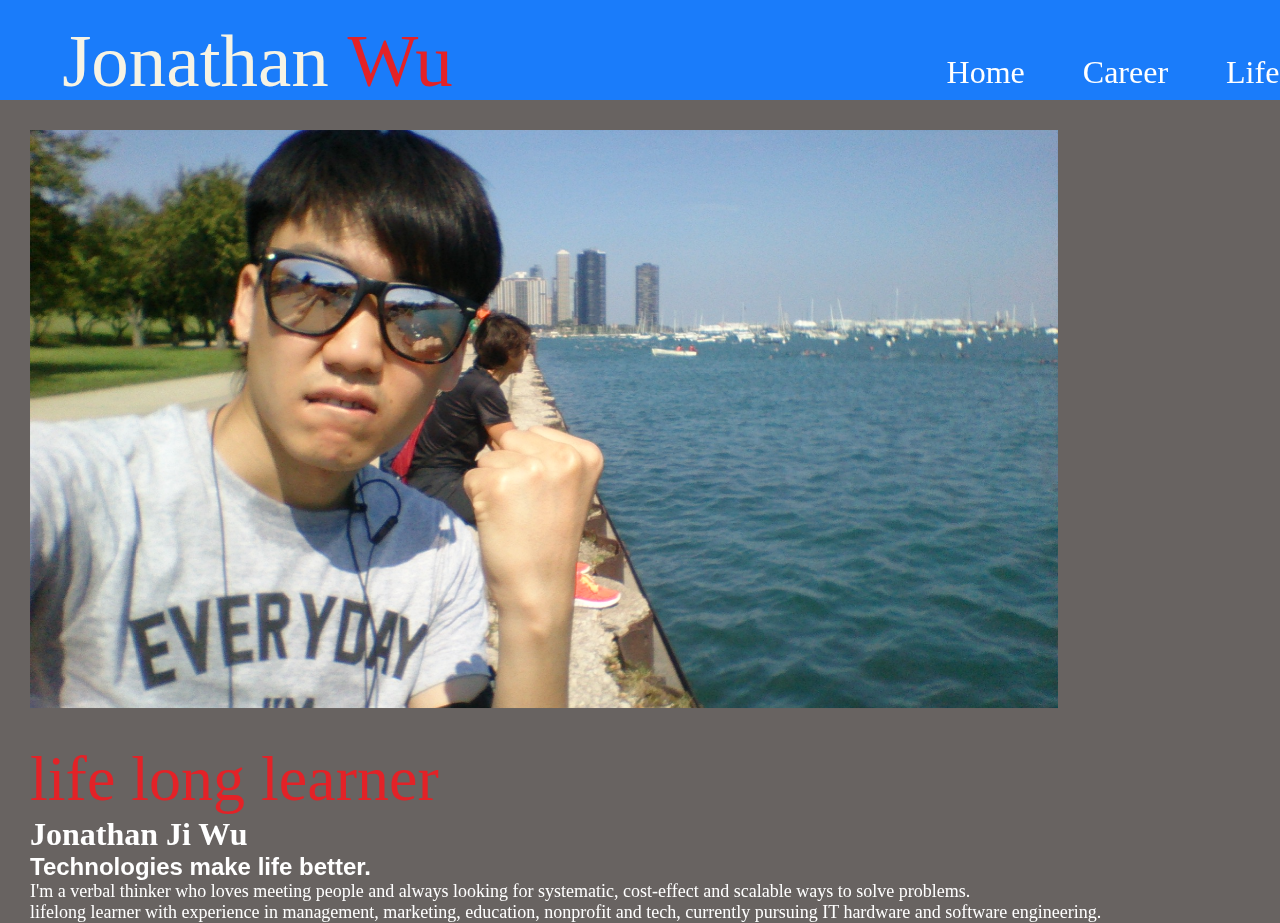
==== index.html @ 95a13570 "Add files via upload" ====
<!DOCTYPE html>
<html lang="en">
  <head>
    <meta charset="UTF-8" />
    <meta http-equiv="X-UA-Compatible" content="IE=edge" />
    <meta name="viewport" content="width=device-width, initial-scale=1.0" />
    <link rel="stylesheet" href="CSS/CSS.css" />
    <title>Jon's Website</title>
  </head>
  <body>
    <div class="nav-bar">
        <a href="#"><span>Jonathan</span><span_wu>Wu</span_wu></a>
        <nav>
          <ul class="nav-tag">
            <li><a href="#">Home</a></li>
            <li><a href="pages/career.html">Career</a></li>
            <li><a href="pages/life.html">Life</a></li>
            <li><a href="pages/contact.html">Contact</a></li>
            <li>
              <a
                href="https://www.linkedin.com/in/jonathanjwubrave/"
                target="_blank"
                >Linkedin</a
              >
            </li>
          </ul>
        </nav>
      </div>

      <div class="photo">
        <img id="img_merock" src="image/merock.JPG" alt="me_rock">
      </div>
      
        <p class="sub_head" id="self-tag">life long learner</p>
        <h1 id="index-me">Jonathan Ji Wu</h1>
      <div id="self-word">
        <h2>Technologies make life better.</h2>
        <p>I'm a verbal thinker who loves meeting people and always looking for systematic, cost-effect and scalable ways to solve problems.</p>
        <p>lifelong learner with experience in management, marketing, education, nonprofit and tech, currently pursuing IT hardware and software engineering.</p>
      </div>
    </div>
  </body>
</html>
---- CSS/CSS.css ----
p {
  font-size: large;
}
body {
  background-color: #686361;
}
#page_career {
  background-color: #0f1022;
}
h1 {
  color: #ffffff;
  font-family: initial, "Times New Roman", Times, serif, Haettenschweiler,
    "Arial Narrow Bold", sans-serif;
}
h2 {
  color: #ffffff;
  font-family: sans-serif;
}
h3 {
  color: #ffffff;
  font-family: initial;
}
h4 {
  color: #ffffff;
  font-family: sans-serif;
}
h5 {
  color: #ffffff;
  font-family: sans-serif;
}
h6 {
  color: #ffffff;
  font-family: sans-serif;
}
p {
  color: #ffffff;
  font-family: Cambria, Cochin, Georgia, Times, "Times New Roman", serif;
}
h4 {
  color: #ffffff;
}
ul {
  color: #ffffff;
}
table {
  color: #ffffff;
}
span {
  color: rgb(246, 243, 228);
  font-size: 75px;
  position: relative;
  left: 10%;
  top: 5%;
}
span_wu {
  color: #e32227;
  font-size: 75px;
  position: relative;
  left: 15%;
  top: 5%;
}
form {
  padding: 15px;
  border-style: solid;
}
input[type="button"] {
  color: black;
  background-color: #e32227;
  padding: 5px;
}
input[type="button"]:hover {
  border: solid;
  background-color: rgb(15, 49, 94);
}
input[type="text"]:focus {
  background-color: teal;
  color: black;
  width: 100%;
  transition: 1s;
}
#real_vid {
  font-size: 500%;
}
li {
  display: inline;
}
#img_merock {
  position: relative;
  width: 85%;
  padding: 30px;
  border: black;
  border-width: 20px;
}
.sub_head {
  color: #e32227;
  position: relative;
  left: 3%;
}
.contact_detail {
  text-align: center;
  color: #ffffff;
}
* {
  -webkit-box-sizing: border-box;
  -moz-box-sizing: border-box;
  box-sizing: border-box;
  margin: 0;
  padding: 0;
}
.nav-bar {
  position: sticky;
  top: 0;
  width: fit-content;
  height: fit-content;
  min-width: 5000px;
  height: 100px;
  background-color: #1a7cfa;
  color: white;
  display: flex;
}
.nav-tag {
  position: relative;
  top: 40%;
  right: -70%;
  font-size: 200%;
  color: #ffffff;
}
#resume {
  position: relative;
  left: 45px;
}
.photo-career {
  display: flex;
  justify-content: space-between;
}
#img-take {
  width: 900px;
}
#img-award {
  width: 500px;
}
#img-teach {
  width: 850px;
}
ol {
  color: rgb(255, 255, 255);
}
#night {
  width: 3000px;
  position: relative;
}
#self-word {
  position: relative;
  left: 30px;
}
#index-me {
  position: relative;
  left: 30px;
}
#self-tag {
  position: relative;
  left: 30px;
  font-size: 4em;
}
a:link,
a:visited {
  color: white;
  padding: 14px 25px;
  text-align: center;
  text-decoration: none;
  display: inline-block;
}
a:hover,
a:active {
  color: red;
}
.3things {
}
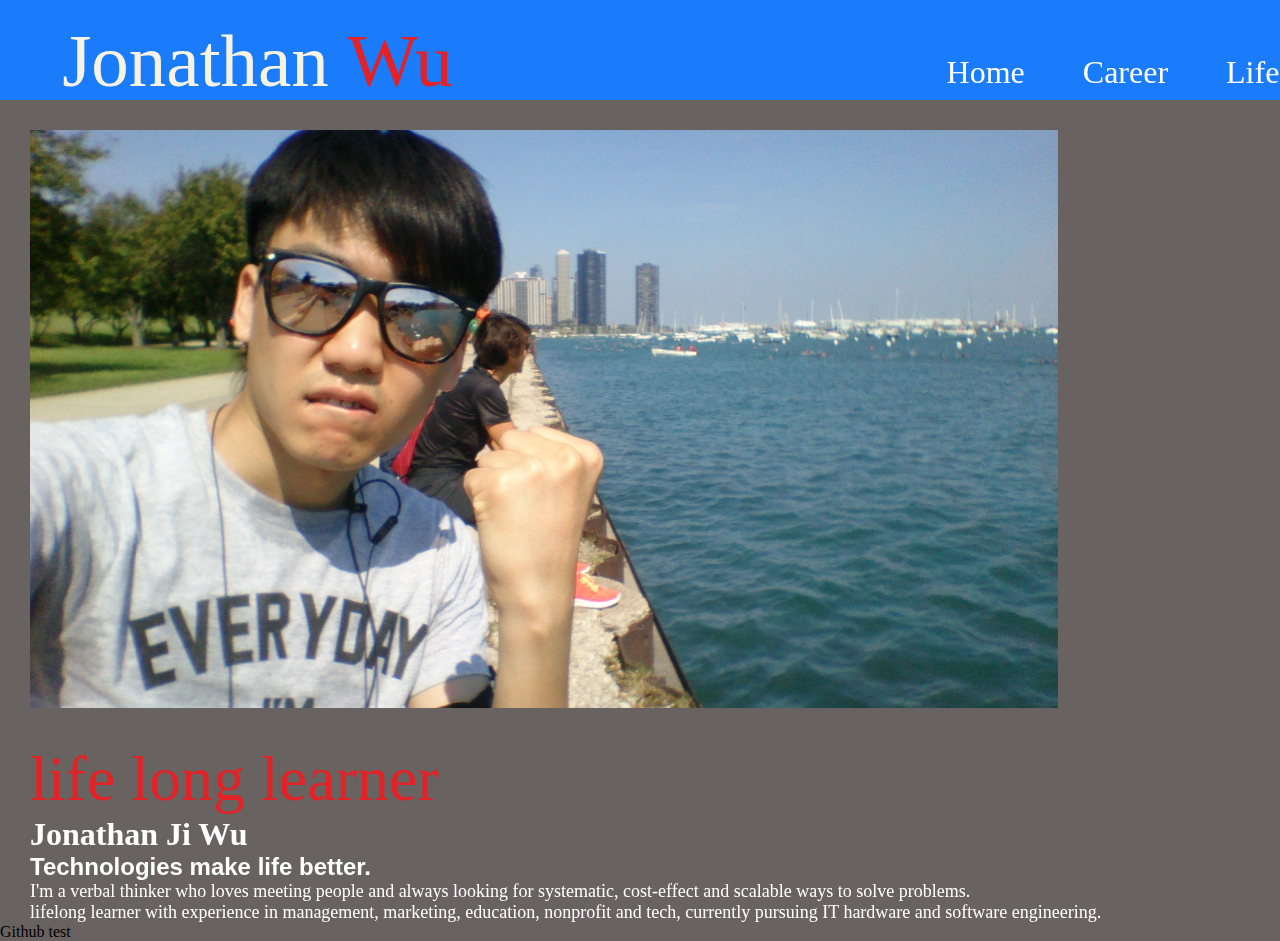
==== commit c3cc08f6: "Update index.html" ====
--- a/index.html
+++ b/index.html
@@ -39,5 +39,8 @@
         <p>lifelong learner with experience in management, marketing, education, nonprofit and tech, currently pursuing IT hardware and software engineering.</p>
       </div>
     </div>
+    <Div>
+      Github test
+    </Div>
   </body>
 </html>
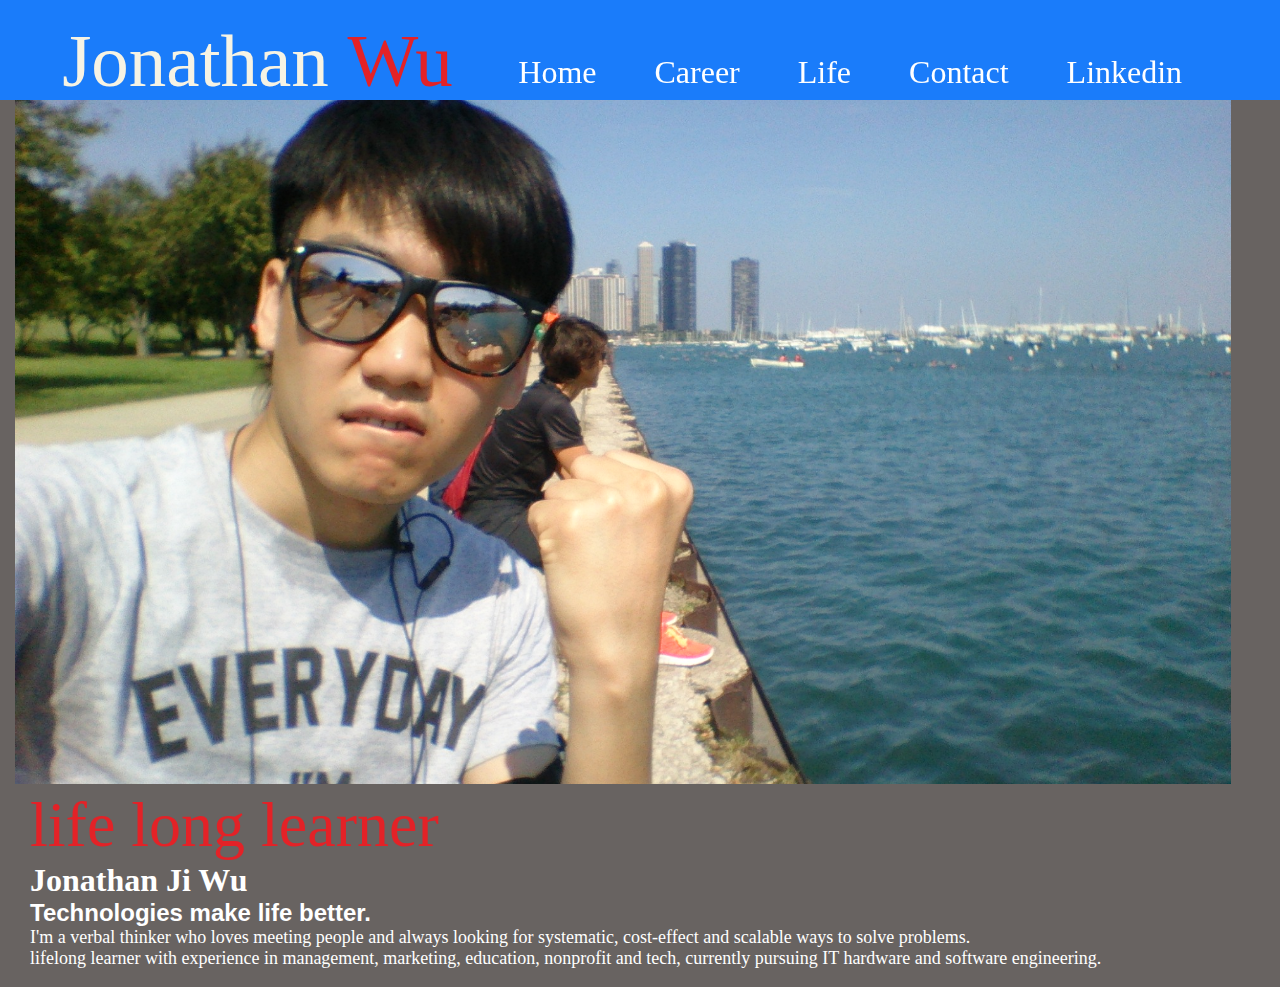
==== commit a530bcb9: "some cleanups" ====
--- a/index.html
+++ b/index.html
@@ -38,9 +38,7 @@
         <p>I'm a verbal thinker who loves meeting people and always looking for systematic, cost-effect and scalable ways to solve problems.</p>
         <p>lifelong learner with experience in management, marketing, education, nonprofit and tech, currently pursuing IT hardware and software engineering.</p>
       </div>
+      <br>
     </div>
-    <Div>
-      Github test
-    </Div>
   </body>
 </html>
--- a/CSS/CSS.css
+++ b/CSS/CSS.css
@@ -61,7 +61,7 @@
 }
 form {
   padding: 15px;
-  border-style: solid;
+  border-style:groove;
 }
 input[type="button"] {
   color: black;
@@ -86,8 +86,9 @@
 }
 #img_merock {
   position: relative;
-  width: 85%;
-  padding: 30px;
+  left: 15px;
+  width: 95%;
+  padding: 0px;
   border: black;
   border-width: 20px;
 }
@@ -97,7 +98,7 @@
   left: 3%;
 }
 .contact_detail {
-  text-align: center;
+  text-align:left;
   color: #ffffff;
 }
 * {
@@ -117,11 +118,12 @@
   background-color: #1a7cfa;
   color: white;
   display: flex;
+  z-index: 1
 }
 .nav-tag {
   position: relative;
   top: 40%;
-  right: -70%;
+  right: -10%;
   font-size: 200%;
   color: #ffffff;
 }
@@ -174,5 +176,24 @@
 a:active {
   color: red;
 }
-.3things {
+#heres{
+  position: relative;
+  left: 30px;
+  color: #ffffff;
+  font-size: 200%;
 }
+.end{
+  position: relative;
+  left: -10%;
+}
+.email{
+  position: relative;
+  left: 20px;
+}
+.contact_detail{
+  position: relative;
+  left: 20px;
+}.form{
+  position: relative;
+  left: 20px;
+}